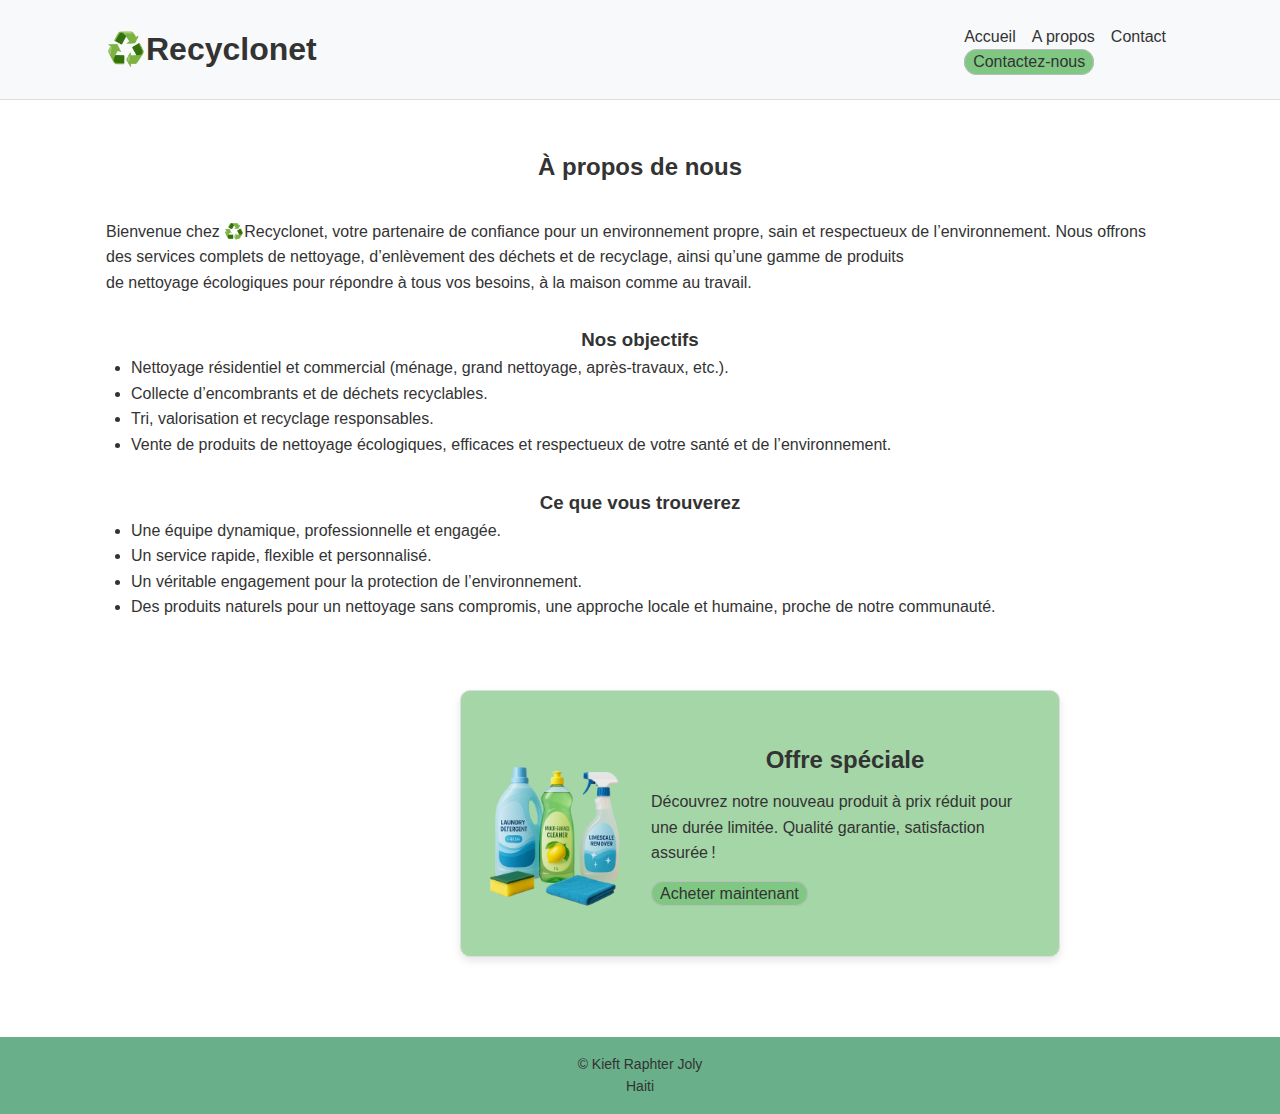
==== about.html @ 1648de78 "recyclo fix" ====
<!DOCTYPE html>
<html lang="en">
<head>
  <meta charset="UTF-8" />
  <meta name="viewport" content="width=device-width, initial-scale=1.0"/>
  <meta name="description"  content="Product Review">
  <meta name="author" content="Kieft Raphter Joly">
  <title>A propos</title>
  <link rel="stylesheet" href="styles/stile.css" />
 
 
</head>
<body>
  <header class="site-header">
    <div class="container nav-container">
      <div class="logo-section">
        <h1 class="logo">♻️Recyclonet</h1>
      </div>
      <nav class="nav">
        <ul>
          <li><a href="index.html">Accueil</a></li>
          <li><a href="about.html">A propos</a></li>
          <li><a href="contact.html">Contact</a></li>
        </ul>
        <a href="contact.html" class="cta-button">Contactez-nous</a>
      </nav>
    </div>
  </header>

  <main class="section">
    <div class="container">
      <h2>À propos de nous</h2>
      <p>
        Bienvenue chez ♻️Recyclonet, votre partenaire de confiance pour un environnement propre, sain et respectueux de l’environnement.
        Nous offrons des services complets de nettoyage, d’enlèvement des déchets et de recyclage, ainsi qu’une gamme de produits<br>
        de nettoyage écologiques pour répondre à tous vos besoins, à la maison comme au travail.
      </p>
  
      <h3>Nos objectifs</h3>
      <ul>
        <li>Nettoyage résidentiel et commercial (ménage, grand nettoyage, après-travaux, etc.).</li>
        <li>Collecte d’encombrants et de déchets recyclables.</li>
        <li>Tri, valorisation et recyclage responsables.</li>
        <li>Vente de produits de nettoyage écologiques, efficaces et respectueux de votre santé et de l’environnement.</li>
      </ul>
  
      <h3>Ce que vous trouverez</h3>
      <ul>
        <li>Une équipe dynamique, professionnelle et engagée.</li>
        <li>Un service rapide, flexible et personnalisé.</li>
        <li>Un véritable engagement pour la protection de l’environnement.</li>
        <li>Des produits naturels pour un nettoyage sans compromis, une approche locale et humaine, proche de notre communauté.</li>
      </ul>
    </div>
  
    <div class="pub-container">
      <img src="image/product.png" alt="Image du produit promotionnel">
      <div class="pub-texte">
        <h2>Offre spéciale</h2>
        <p>Découvrez notre nouveau produit à prix réduit pour une durée limitée. Qualité garantie, satisfaction assurée !</p>
        <a href="contact.html" class="cta-button">Acheter maintenant</a>
      </div>
    </div>
  </main>

  <footer>
    <p>&copy; <span id="currentyear"></span> Kieft Raphter Joly</p>
    <p>Haiti</p>
    <p id="lastModified"></p>
  </footer>

  <script src="scripts/scripte.js"></script>
</body>
</html>
---- styles/stile.css ----
* {
    margin: 0;
    padding: 0;
    box-sizing: border-box;
  }
  body {
    font-family: 'Segoe UI', Tahoma, Geneva, Verdana, sans-serif;
    line-height: 1.6;
    color: #333;
    background-color: #fff;
  }
  a {
    text-decoration: none;
    color: inherit;
  }
  img {
    max-width: 100%;
    display: block;
    border-radius: 8px;
  }
  .container {
    max-width: 1100px;
    margin: auto;
    padding: 0 1rem;
  }
  
  /* Header */
  /* Header */
  .site-header {
    background-color: #f8f9fa;
    padding: 1rem 0;
    border-bottom: 1px solid #ddd;
  }
  
  .site-header .container {
    display: flex;
    justify-content: space-between;
    align-items: center;
  }
  
  
  
  .nav ul {
    display: flex;
    gap: 1rem;
    list-style: none;
  }
  
  .nav  {
    padding: 0.5rem;
    color: #333;
    font-weight: 500;
  }
  
  .cta-button {
    padding: 0.2rem 0.5rem;
    border: 1px solid #BDBDBD;
    background: #81C784;
    border-radius: 25px;
    cursor: pointer;
    
  }
  
  
  .btn {
    padding: 0.6rem 1.2rem;
    margin-right: 0.5rem;
    border-radius: 25px;
    border: none;
    cursor: pointer;
    font-weight: 600;
    background-color:#81C784;
  }
  
  
  /* Section */
  .section {
    padding: 3rem 0;
  }
  .section h2  {
    text-align: center;
    margin-bottom: 2rem;
  }
  .section h3{
    text-align: center;
    margin-top: 30px;
  }

  .section ul{
    margin-left: 25px;
  }
  
  /* Features */
  .features-grid {
    display: grid;
    grid-template-columns: repeat(auto-fit, minmax(220px, 1fr));
    gap: 2rem;
    text-align: center;
  }
  .feature-item img {
    width: 60px;
    margin-bottom: 1rem;
  }
  
  /* Cards */
  .cards-grid {
    display: grid;
    grid-template-columns: repeat(auto-fit, minmax(260px, 1fr));
    gap: 2rem;
  }
  .card {
    padding: 1.5rem;
    background-color: #f8f9fa;
    border-radius: 12px;
    text-align: center;
    box-shadow: 0 2px 8px rgba(0, 0, 0, 0.05);
  }
  .card h3 {
    margin-top: 1rem;
    margin-bottom: 0.5rem;
  }
  
  /* CTA Section */
  .cta {
    text-align: center;
    background-color: #dee2e6;
    padding: 2rem 1rem;
  }
  .cta .btn {
    margin-top: 1rem;
  }
  
  /* Footer */
  footer {
    background-color: #69B08A;
    color: #333;
    text-align: center;
    padding: 1rem;
    margin-top: 2rem;
    font-size: 0.875rem;
}
  
  /* Contact Page Form */
  form {
    max-width: 600px;
    margin: auto;
    display: flex;
    flex-direction: column;
    gap: 1.2rem;
    background-color: #f8f9fa;
    padding: 2rem;
    border-radius: 12px;
    box-shadow: 0 2px 5px rgba(0, 0, 0, 0.05);
  }
  form div {
    display: flex;
    flex-direction: column;
  }
  label {
    margin-bottom: 0.3rem;
    font-weight: bold;
  }
  input, textarea {
    padding: 0.75rem;
    border: 1px solid #ccc;
    border-radius: 8px;
    font-size: 1rem;
  }
  #form-status {
    margin-top: 1rem;
    text-align: center;
    font-weight: 500;
  }
  
  
 
  .pub-container {
    display: flex;
    align-items: center;
    border: 1px solid #ddd;
    padding: 20px;
    border-radius: 10px;
    max-width: 600px;
    box-shadow: 0 4px 8px rgba(0, 0, 0, 0.1);
    background-color: #A5D6A7;
    margin-left: 460px;
    margin-top: 70px;
}

.pub-container img {
    width: 150px;
    height: auto;
    margin-right: 20px;
    border-radius: 8px;
}

.pub-texte h2 {
    margin: 0 0 10px;
    color: #333;
}

.pub-texte p {
    margin: 0 0 15px;
}

.pub-texte button {
    padding: 10px 20px;
    background-color: #81C784;
    color: #333;
    border: none;
    border-radius: 5px;
    cursor: pointer;
    font-weight: bold;
    transition: background-color 0.3s ease;
    border-radius: 15px;
    
}

.pub-texte button:hover {
    background-color: #cc0000;
}

.company-info {
  background-color: #f9f9f9;
  border-left: 5px solid #A5D6A7;
  padding: 20px;
  max-width: 500px;
  margin: 30px auto;
  box-shadow: 0 4px 8px rgba(0,0,0,0.1);
  font-family: 'Segoe UI', Tahoma, Geneva, Verdana, sans-serif;
  border-radius: 10px;
}

.company-info h2 {
  color: #333;
  margin-bottom: 15px;
}

.company-info p {
  color: #555;
  margin: 8px 0;
  line-height: 1.6;
}

.company-info strong {
  color: #000;
}
  
  /* Responsive Design */
  @media (max-width: 768px) {
    .nav-container {
      flex-direction: column;
      align-items: flex-start;
      gap: 1rem;
    }
  
    .nav {
      display: flex;
      flex-direction: column;
      align-items: flex-start;
      gap: 0.5rem;
    }
  
    .nav ul .cta-button {
      display: flex;
      align-items: flex-start;
      gap: 0.3rem;
    }
  
    .cta-button {
      align-self: flex-start;
      background-color: #81c784;
      color: #000;
      font-weight: 600;
      border: none;
      border-radius: 25px;
      padding: 0.5rem 1rem;
      margin-left: 30px;
    }



   .pub-container{
    margin-left: 10px;
    margin-right: 10px;
    padding: 5px;
   }

   .section ul{
    margin-left: 25px;
   }
   
}
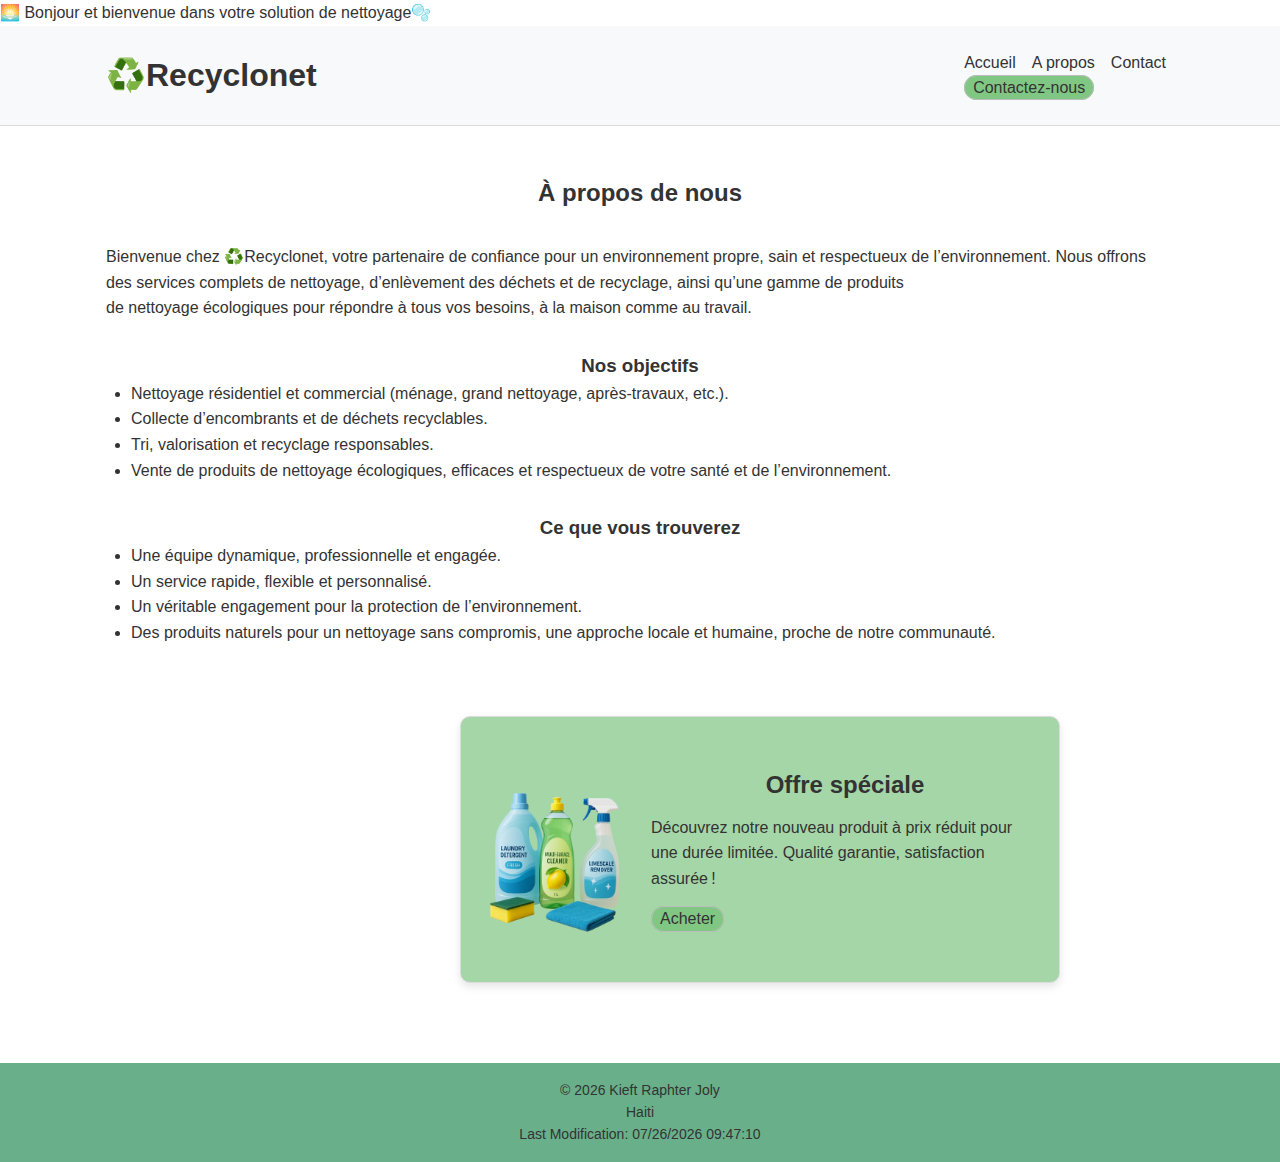
==== commit c02c92ca: "all thing is okay" ====
--- a/about.html
+++ b/about.html
@@ -6,6 +6,7 @@
   <meta name="description"  content="Product Review">
   <meta name="author" content="Kieft Raphter Joly">
   <title>A propos</title>
+  <link rel="icon" href="image/favicon.ico">
   <link rel="stylesheet" href="styles/stile.css" />
  
  
@@ -58,7 +59,7 @@
       <div class="pub-texte">
         <h2>Offre spéciale</h2>
         <p>Découvrez notre nouveau produit à prix réduit pour une durée limitée. Qualité garantie, satisfaction assurée !</p>
-        <a href="contact.html" class="cta-button">Acheter maintenant</a>
+        <a href="contact.html" class="cta-button">Acheter</a>
       </div>
     </div>
   </main>
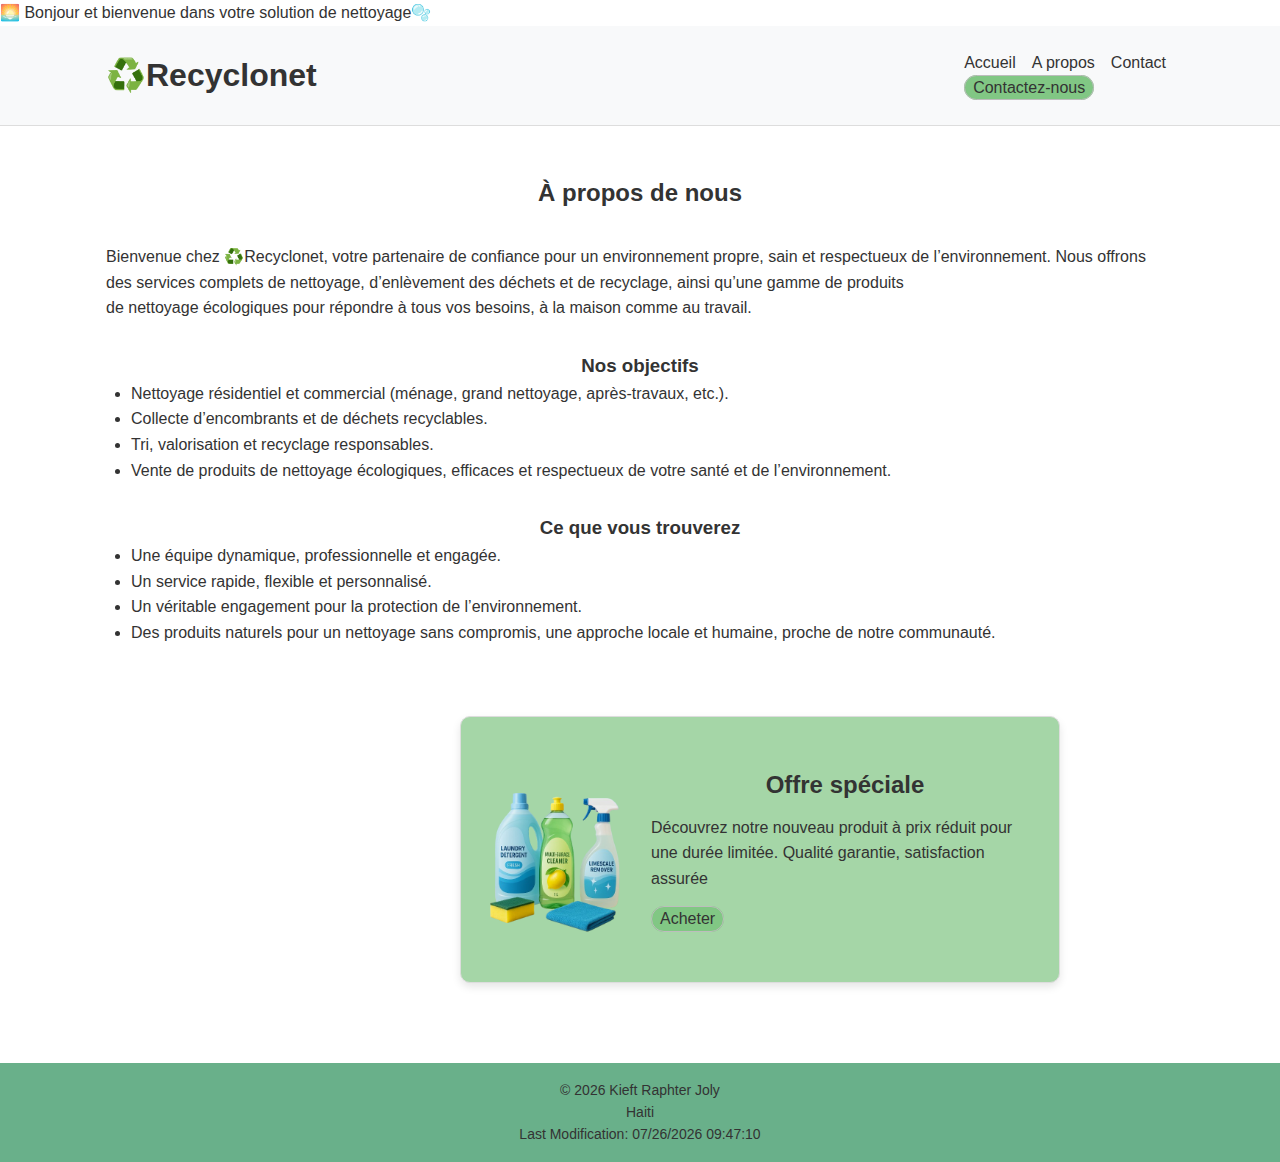
==== commit 79950e4e: "change" ====
--- a/about.html
+++ b/about.html
@@ -58,7 +58,7 @@
       <img src="image/product.png" alt="Image du produit promotionnel">
       <div class="pub-texte">
         <h2>Offre spéciale</h2>
-        <p>Découvrez notre nouveau produit à prix réduit pour une durée limitée. Qualité garantie, satisfaction assurée !</p>
+        <p>Découvrez notre nouveau produit à prix réduit pour une durée limitée. Qualité garantie, satisfaction assurée </p>
         <a href="contact.html" class="cta-button">Acheter</a>
       </div>
     </div>
